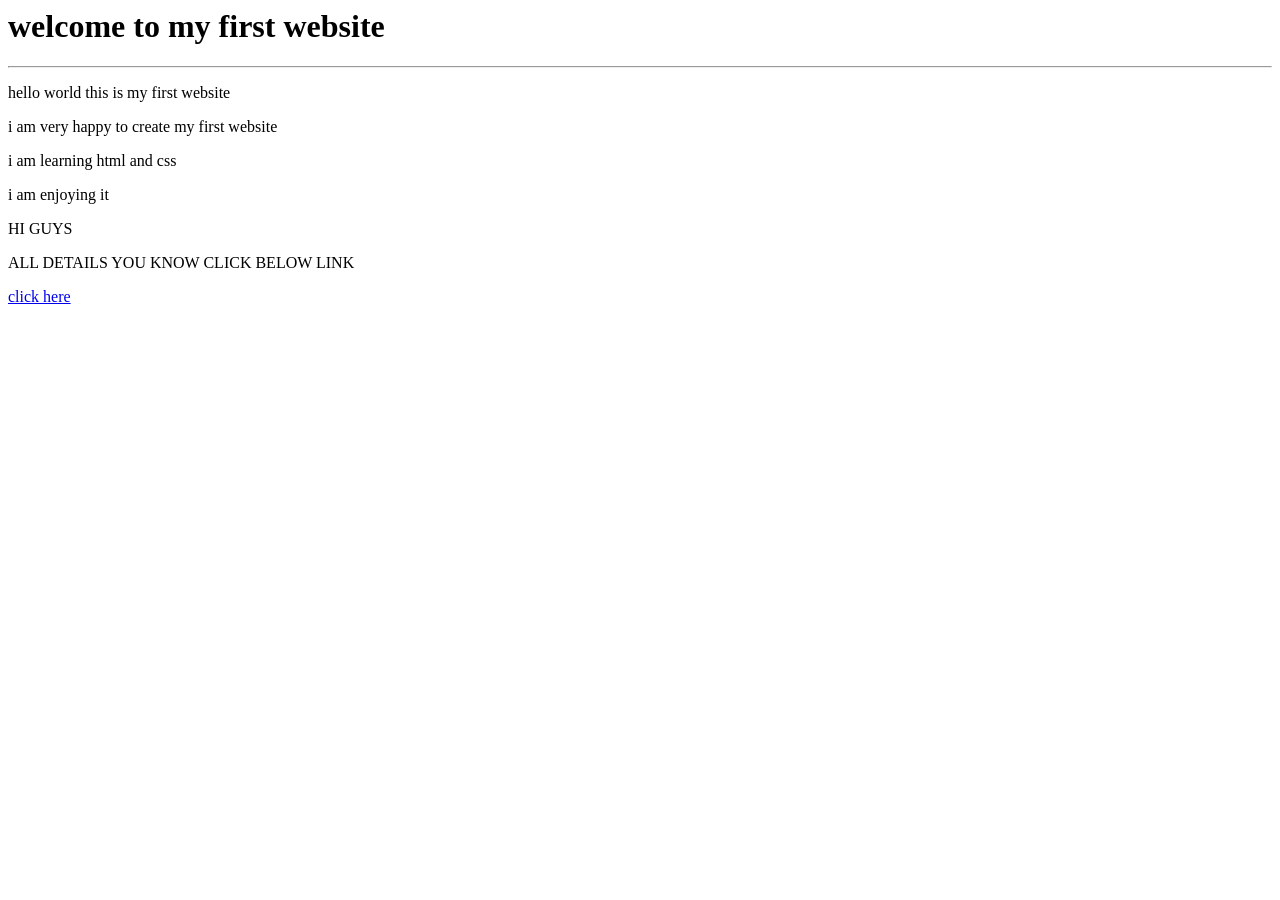
==== index.html @ 8ed91b9d "Add files via upload" ====
<!DOCKTYPE html>
<html lang="en">
    <head>
        <meta charset="utf-8">
        <meta name="vignesh" content="website creaion">
        <title>vikky first website</title>
        <link rel="icon" href="ramya.png.jpeg" type="image/x-icon">
        <link rel="stylesheet" href="main.css" type="text/css">
    </head>
 <body>
    <h1>welcome to my first website</h1>
    <hr>
    <p>hello world this is my first website</p>
    <p>i am very happy to create my first website</p>
    <p>i am learning html and css</p>
    <p>i am enjoying it</p>
    <p>HI GUYS</p>
    <p>ALL DETAILS YOU KNOW CLICK BELOW LINK</p>
    <a href="monkey.html">click here</a>
    </body>
</html>
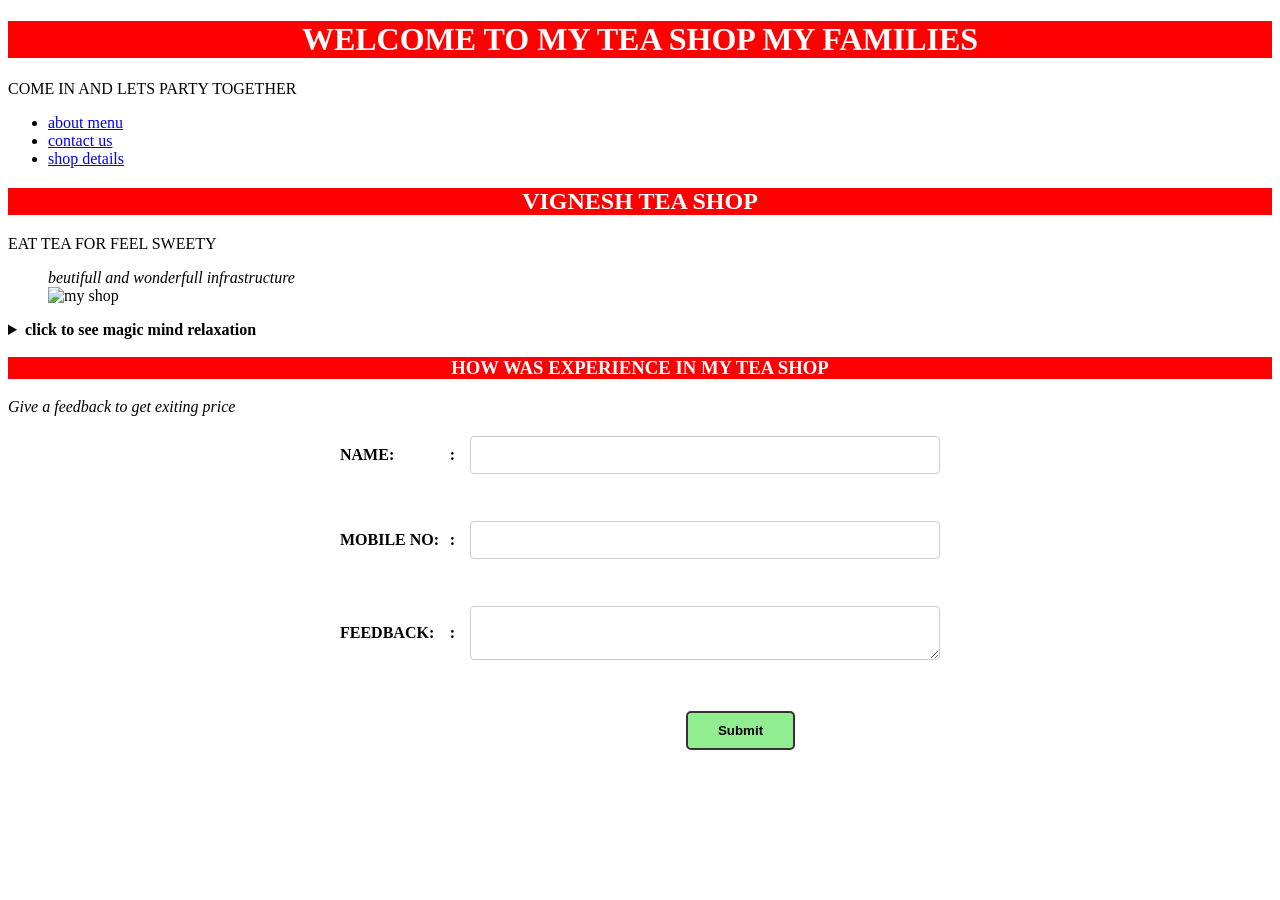
==== commit 3bd2f263: "Add files via upload" ====
--- a/index.html
+++ b/index.html
@@ -1,21 +1,89 @@
-<!DOCKTYPE html>
+<!DOCTYPE html>
 <html lang="en">
-    <head>
-        <meta charset="utf-8">
-        <meta name="vignesh" content="website creaion">
-        <title>vikky first website</title>
-        <link rel="icon" href="ramya.png.jpeg" type="image/x-icon">
-        <link rel="stylesheet" href="main.css" type="text/css">
-    </head>
- <body>
-    <h1>welcome to my first website</h1>
-    <hr>
-    <p>hello world this is my first website</p>
-    <p>i am very happy to create my first website</p>
-    <p>i am learning html and css</p>
-    <p>i am enjoying it</p>
-    <p>HI GUYS</p>
-    <p>ALL DETAILS YOU KNOW CLICK BELOW LINK</p>
-    <a href="monkey.html">click here</a>
-    </body>
-</html>+<head>
+	<meta charset="UTF-8">
+	<link rel="stylesheet" href="teastyle.css" type="text/css">
+	<title>TEA SHOP NEW OPENING</title>
+	<link rel="icon" href="tea.png/icon.jpg" type="image/jpg">
+
+	<style>
+		body{
+		font-family: times new roman;
+			}
+		.submit{
+			background-color: lightgreen;
+			text-align: center;
+			cursor: pointer;
+			}
+		h1,h2,h3{
+			text-align: center;
+			color: white;
+			background-color: red;
+		}
+
+</style>
+   
+</head>
+<body>
+	<h1>WELCOME TO MY TEA SHOP MY FAMILIES</h1>
+	<p>COME IN AND LETS PARTY TOGETHER</P>
+	<p>
+		<nav>
+			<ul>
+				<li><a href="menu.html">about menu</a></li>
+				<li><a href="contact.html">contact us</a></li>
+				<li><a href="shop.html">shop details</a></li>
+			</ul>
+		</nav>
+	</p>
+	<h2>VIGNESH TEA SHOP</h2>
+	<p>EAT TEA FOR FEEL SWEETY</P>
+	<figure>
+		<figcaption><em>beutifull and wonderfull infrastructure</em></figcaption>
+	<img src="tea.png/tea.jpg" alt="my shop" width="500" height="300" title="vikky tea shop">
+		
+	</figure>
+	<aside>
+		<details>
+			<summary>
+				<strong>click to see magic mind relaxation</strong>
+			</summary>
+				<br*3>
+				<em>feel free stress free medicine for drink our shop tea</em>
+				<br*3>
+			<figure>
+				<img src="tea.png/tasty.jpg" alt="my tea" width="500" height="300">
+<br><br><br>
+			</figure>
+		</details>
+	</aside>
+	<h3>HOW WAS EXPERIENCE IN MY TEA SHOP</h3>
+	<p><em>Give a feedback to get exiting price</em></p>
+	
+	<form action="vikkysathish608@gmail.com" method="post"
+		<p>
+			<ol><li><label for="name">NAME:</label>
+			<input type="text" id="name" name="name" reqired autocomplete="on"></li>
+		</p>
+		<p>
+			<li><label for="number">MOBILE NO:</label>
+			<input type="tel" id="number" name="number" reqired autocomplete="on"></li>
+		</p>
+		<p>
+			<li><label for="message">FEEDBACK:</label>
+			<textarea id="message" name="message" required autocomplete="on"></textarea></li></ol>
+		</p>
+
+		<p> <div style="text-align: center;">
+			&nbsp &nbsp &nbsp &nbsp&nbsp&nbsp&nbsp&nbsp&nbsp&nbsp&nbsp<input type="submit" class="submit"> </div>
+			
+
+
+		</p>
+    </form>
+			
+</body>
+
+</html>
+	
+
--- a/teastyle.css
+++ b/teastyle.css
@@ -0,0 +1,62 @@
+/* Styling the list inside the form to remove numbers */
+form ol {
+    list-style-type: none; 
+    padding: 0;
+    margin: 20px auto;
+    max-width: 600px;
+}
+
+/* Aligning each row (p tag) using Flexbox */
+form p {
+    display: flex;
+    align-items: center;
+    margin-bottom: 15px;
+}
+
+/* Making sure the list item takes full width */
+form li {
+    display: flex;
+    width: 100%;
+    align-items: center;
+}
+
+/* Setting a fixed width for all Labels */
+form label {
+    display: inline-block;
+    width: 130px;          /* All labels will have this exact width */
+    font-weight: bold;
+    font-family: 'Times New Roman', serif;
+}
+
+/* Adding the Colon (:) using CSS after the label */
+form label::after {
+    content: ":";          /* This automatically adds the colon */
+    float: right;          /* Moves the colon to the end of the 130px width */
+    margin-right: 15px;    /* Space between colon and input box */
+}
+
+/* Aligning Input and Textarea in a straight line */
+form input[type="text"],
+form input[type="tel"],
+form textarea {
+    flex: 1;               /* Takes up all remaining space on the right */
+    padding: 10px;
+    border: 1px solid #ccc;
+    border-radius: 4px;
+    font-family: inherit;
+}
+
+/* Submit button styling and alignment */
+.submit {
+    margin-left: 145px;    /* Aligns the button with the input boxes */
+    background-color: lightgreen;
+    padding: 10px 30px;
+    border: 2px solid #333;
+    border-radius: 5px;
+    cursor: pointer;
+    font-weight: bold;
+}
+
+.submit:hover {
+    background-color: #90ee90;
+}
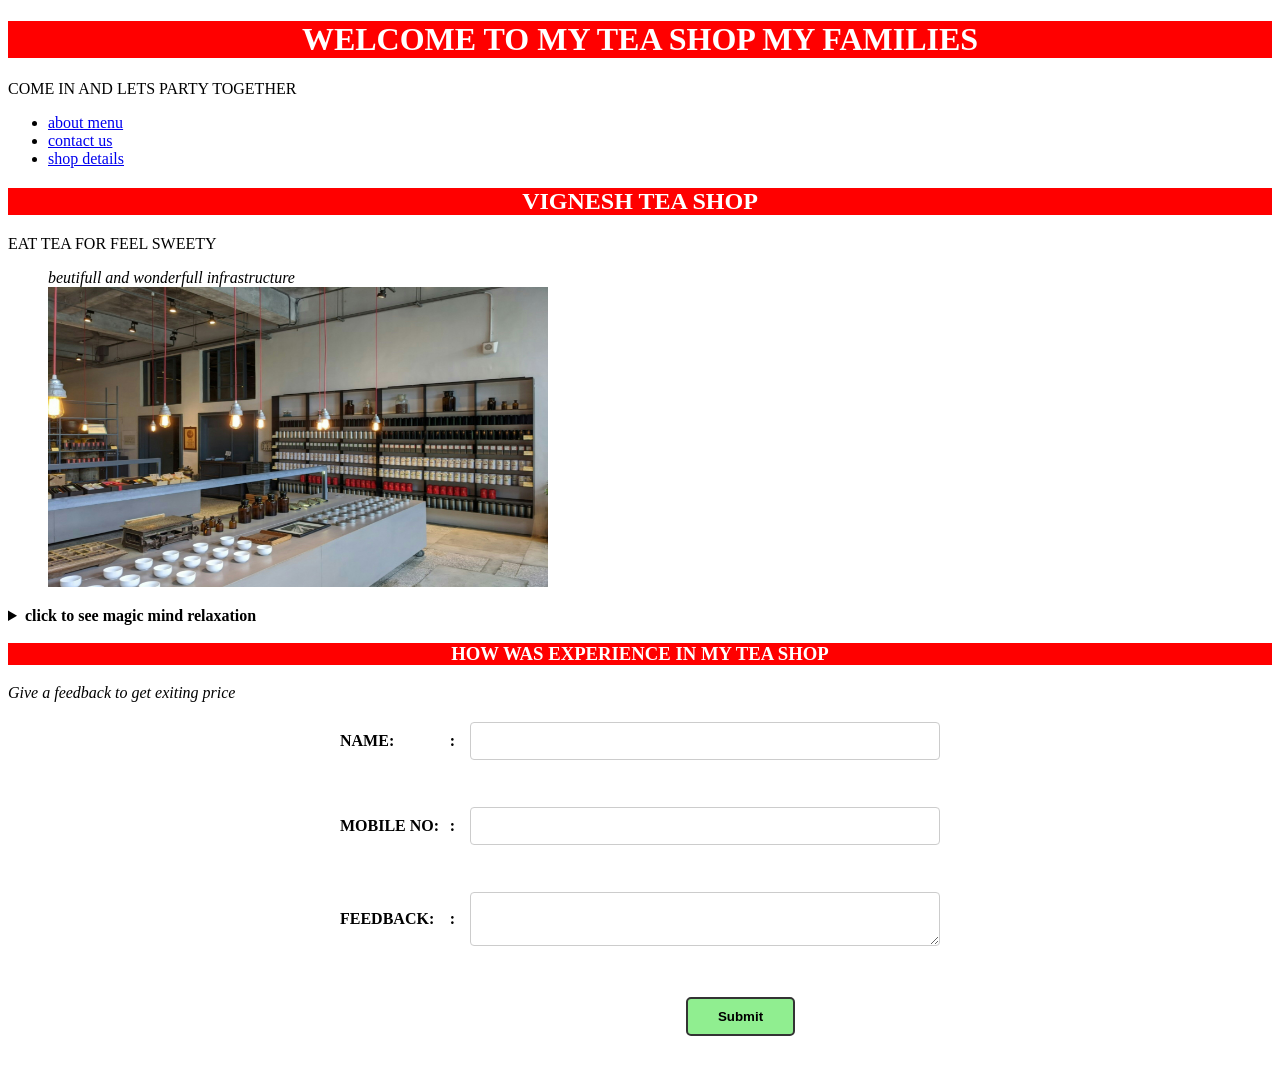
==== commit b382e6c1: "Add files via upload" ====
--- a/index.html
+++ b/index.html
@@ -4,7 +4,7 @@
 	<meta charset="UTF-8">
 	<link rel="stylesheet" href="teastyle.css" type="text/css">
 	<title>TEA SHOP NEW OPENING</title>
-	<link rel="icon" href="tea.png/icon.jpg" type="image/jpg">
+	<link rel="icon" href="icon.jpg" type="image/jpg">
 
 	<style>
 		body{
@@ -40,7 +40,7 @@
 	<p>EAT TEA FOR FEEL SWEETY</P>
 	<figure>
 		<figcaption><em>beutifull and wonderfull infrastructure</em></figcaption>
-	<img src="tea.png/tea.jpg" alt="my shop" width="500" height="300" title="vikky tea shop">
+	<img src="tea.jpg" alt="my shop" width="500" height="300" title="vikky tea shop">
 		
 	</figure>
 	<aside>
@@ -52,7 +52,7 @@
 				<em>feel free stress free medicine for drink our shop tea</em>
 				<br*3>
 			<figure>
-				<img src="tea.png/tasty.jpg" alt="my tea" width="500" height="300">
+				<img src="tasty.jpg" alt="my tea" width="500" height="300">
 <br><br><br>
 			</figure>
 		</details>
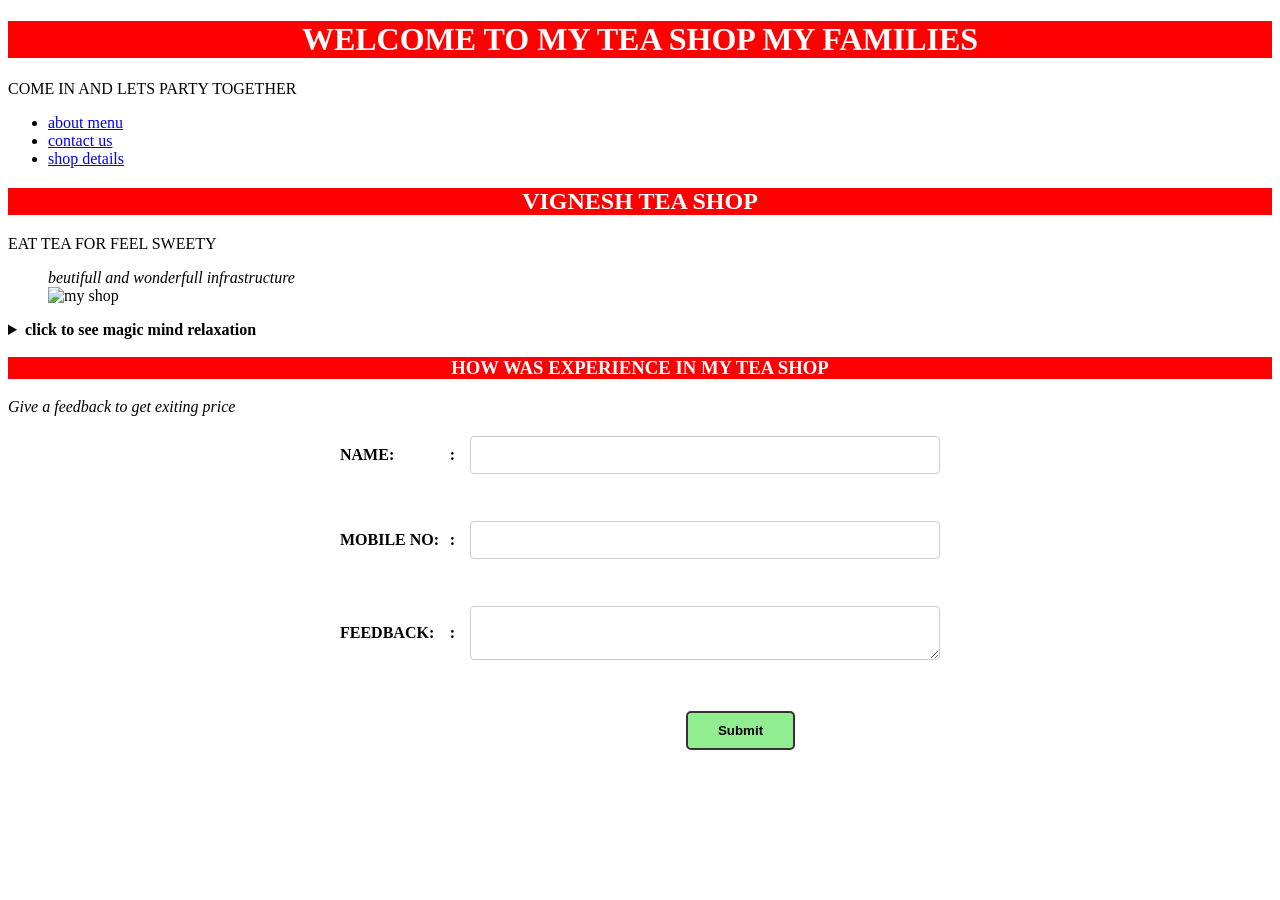
==== commit a2bc5fc5: "Add files via upload" ====
--- a/index.html
+++ b/index.html
@@ -4,7 +4,7 @@
 	<meta charset="UTF-8">
 	<link rel="stylesheet" href="teastyle.css" type="text/css">
 	<title>TEA SHOP NEW OPENING</title>
-	<link rel="icon" href="icon.jpg" type="image/jpg">
+	<link rel="icon" href="tea.png/icon.jpg" type="image/jpg">
 
 	<style>
 		body{
@@ -40,7 +40,7 @@
 	<p>EAT TEA FOR FEEL SWEETY</P>
 	<figure>
 		<figcaption><em>beutifull and wonderfull infrastructure</em></figcaption>
-	<img src="tea.jpg" alt="my shop" width="500" height="300" title="vikky tea shop">
+	<img src="tea.png/tea.jpg" alt="my shop" width="500" height="300" title="vikky tea shop">
 		
 	</figure>
 	<aside>
@@ -52,7 +52,7 @@
 				<em>feel free stress free medicine for drink our shop tea</em>
 				<br*3>
 			<figure>
-				<img src="tasty.jpg" alt="my tea" width="500" height="300">
+				<img src="tea.png/tasty.jpg" alt="my tea" width="500" height="300">
 <br><br><br>
 			</figure>
 		</details>
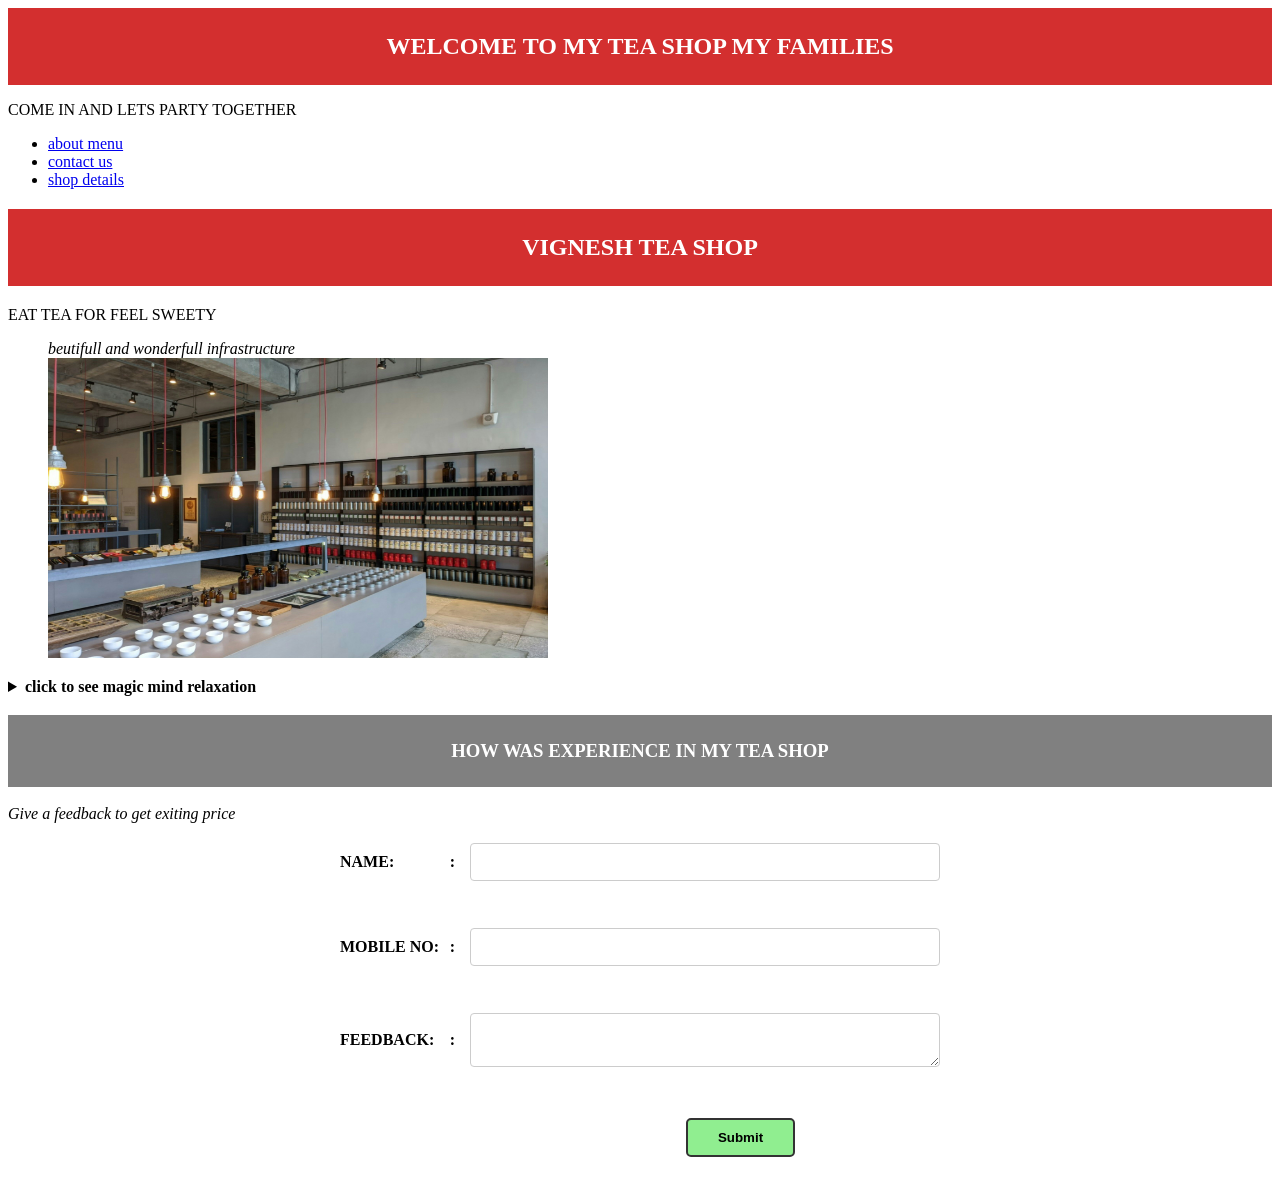
==== commit 1d41ee16: "Add files via upload" ====
--- a/index.html
+++ b/index.html
@@ -4,7 +4,7 @@
 	<meta charset="UTF-8">
 	<link rel="stylesheet" href="teastyle.css" type="text/css">
 	<title>TEA SHOP NEW OPENING</title>
-	<link rel="icon" href="tea.png/icon.jpg" type="image/jpg">
+	<link rel="icon" href="images/icon.jpg" type="image/jpg">
 
 	<style>
 		body{
@@ -15,17 +15,19 @@
 			text-align: center;
 			cursor: pointer;
 			}
-		h1,h2,h3{
+		h3{
 			text-align: center;
 			color: white;
-			background-color: red;
+			background-color: grey;
+			padding: 25px;
 		}
 
 </style>
    
 </head>
 <body>
-	<h1>WELCOME TO MY TEA SHOP MY FAMILIES</h1>
+	<header>
+	WELCOME TO MY TEA SHOP MY FAMILIES</header>
 	<p>COME IN AND LETS PARTY TOGETHER</P>
 	<p>
 		<nav>
@@ -40,7 +42,7 @@
 	<p>EAT TEA FOR FEEL SWEETY</P>
 	<figure>
 		<figcaption><em>beutifull and wonderfull infrastructure</em></figcaption>
-	<img src="tea.png/tea.jpg" alt="my shop" width="500" height="300" title="vikky tea shop">
+	<img src="images/tea.jpg" alt="my shop" width="500" height="300" title="vikky tea shop">
 		
 	</figure>
 	<aside>
@@ -52,7 +54,7 @@
 				<em>feel free stress free medicine for drink our shop tea</em>
 				<br*3>
 			<figure>
-				<img src="tea.png/tasty.jpg" alt="my tea" width="500" height="300">
+				<img src="images/tasty.jpg" alt="my tea" width="500" height="300">
 <br><br><br>
 			</figure>
 		</details>
--- a/teastyle.css
+++ b/teastyle.css
@@ -1,3 +1,16 @@
+header ,h2 {
+   background-color: #d32f2f;
+            color: white;
+            padding: 25px;
+            text-align: center;
+            font-size: 24px;
+            font-weight: bold;
+            text-transform: uppercase;
+    }
+        
+
+
+
 /* Styling the list inside the form to remove numbers */
 form ol {
     list-style-type: none; 
@@ -58,5 +71,5 @@
 }
 
 .submit:hover {
-    background-color: #90ee90;
+    background-color: lightskyblue;
 }
